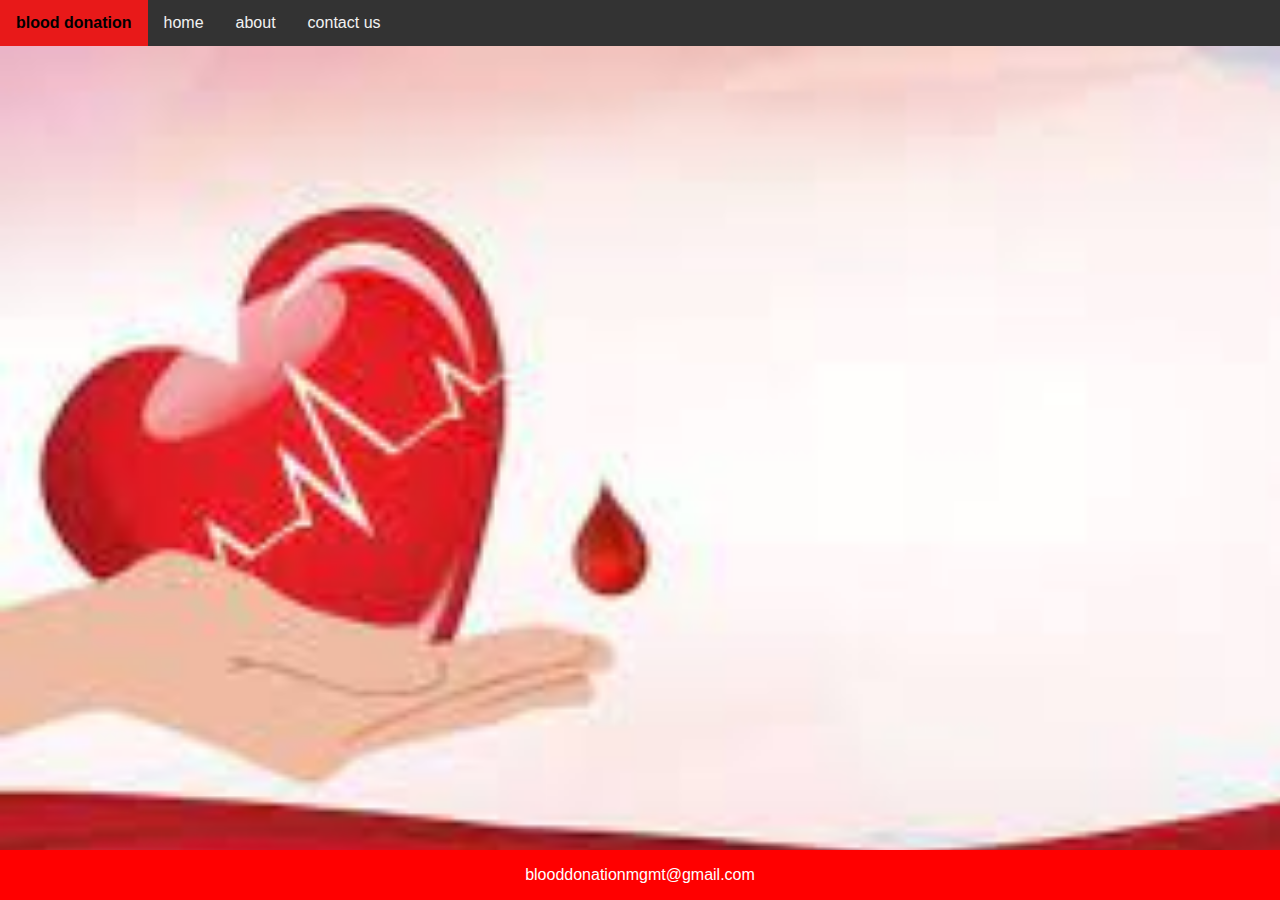
==== original/Login.html @ 364d9878 "sdasdasd" ====
<!DOCTYPE html>
<html lang="en">
<head>  <link rel="stylesheet" href="https://cdnjs.cloudflare.com/ajax/libs/font-awesome/6.5.1/css/all.min.css"
   integrity="sha512-DTOQO9RWCH3ppGqcWaEA1BIZOC6xxalwEsw9c2QQeAIftl+Vegovlnee1c9QX4TctnWMn13TZye+giMm8e2LwA=="
    crossorigin="anonymous" referrerpolicy="no-referrer" />
     <link rel="stylesheet" href="login.css">  
<title>CSS Template</title>
<meta charset="utf-8">
<meta name="viewport" content="width=device-width, initial-scale=1">
<style>
* {
  box-sizing: border-box;
  font-family: Arial, Helvetica, sans-serif;
}

body {
  margin: 0;
  font-family: Arial, Helvetica, sans-serif;
}

/* Style the top navigation bar */
.topnav {
  overflow: hidden;
  background-color: #333;
}

/* Style the topnav links */
.topnav a {
  float: left;
  display: block;
  color: #f2f2f2;
  text-align: center;
  padding: 14px 16px;
  text-decoration: none;
}

/* Change color on hover */
.topnav a:hover {
  background-color: #e81919;
  color: black;
}

/* Style the content */
.content {
  background-color: #ddd;
  padding: 0px;
height

  
}


body {
  background-image: url("[data-uri]");
  background-repeat: no-repeat;
  background-attachment: fixed;
  background-size: cover;
}
/* Style the footer */
.footer {
  position: fixed;
  left: 0;
  bottom: 0;
  width: 100%;
  background-color: red;
  color: white;
  text-align: center;
}

</style>
</head>
<body>

<div class="topnav">
<a><b>blood donation</b></a>

  <a href="#">home</a>
  <a href="#">about</a>
  <a href="login.css.html">contact us</a>
  
  
 <div class="socialIcons">

                <a href="stylesheet.css"><i class="fa-brands fa-instagram"></i></a>
                <a href="stylesheet.css"><i class="fa-brands fa-facebook"></i></a>
      </div>
</div>

<div class="content">
  
</div>

<div class="footer">
  <p>blooddonationmgmt@gmail.com</p>
</div>

</body>
</html>
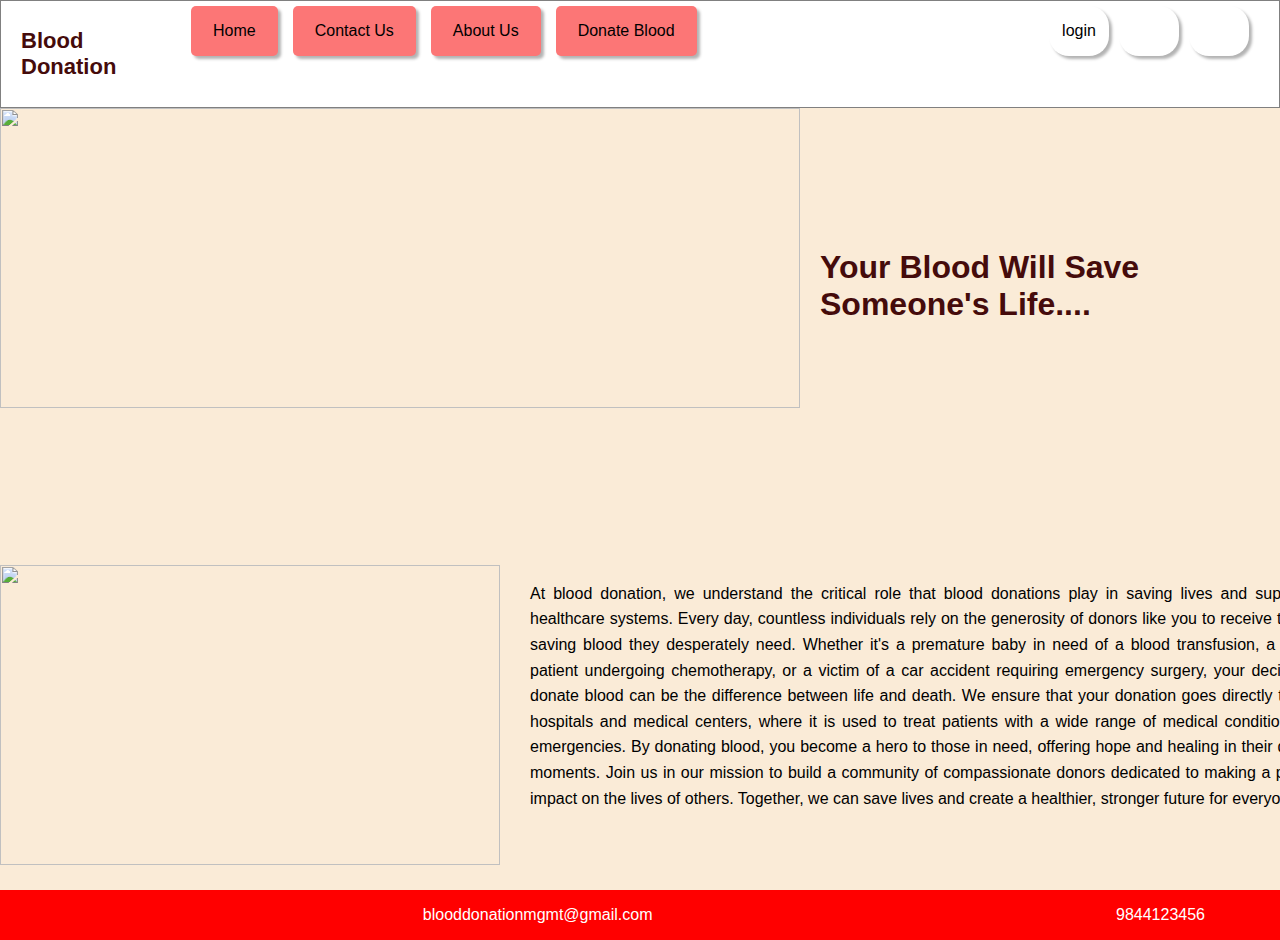
==== commit d1673f5a: "commit" ====
--- a/original/Login.html
+++ b/original/Login.html
@@ -4,95 +4,76 @@
    integrity="sha512-DTOQO9RWCH3ppGqcWaEA1BIZOC6xxalwEsw9c2QQeAIftl+Vegovlnee1c9QX4TctnWMn13TZye+giMm8e2LwA=="
     crossorigin="anonymous" referrerpolicy="no-referrer" />
      <link rel="stylesheet" href="login.css">  
+     <link rel="stylesheet" href="login1.css">  
+     <link rel="stylesheet" href="feedback.html">  
 <title>CSS Template</title>
 <meta charset="utf-8">
 <meta name="viewport" content="width=device-width, initial-scale=1">
 <style>
-* {
-  box-sizing: border-box;
-  font-family: Arial, Helvetica, sans-serif;
-}
 
-body {
-  margin: 0;
-  font-family: Arial, Helvetica, sans-serif;
-}
-
-/* Style the top navigation bar */
-.topnav {
-  overflow: hidden;
-  background-color: #333;
-}
-
-/* Style the topnav links */
-.topnav a {
-  float: left;
-  display: block;
-  color: #f2f2f2;
-  text-align: center;
-  padding: 14px 16px;
-  text-decoration: none;
-}
-
-/* Change color on hover */
-.topnav a:hover {
-  background-color: #e81919;
-  color: black;
-}
-
-/* Style the content */
-.content {
-  background-color: #ddd;
-  padding: 0px;
-height
-
-  
-}
-
-
-body {
-  background-image: url("[data-uri]");
-  background-repeat: no-repeat;
-  background-attachment: fixed;
-  background-size: cover;
-}
-/* Style the footer */
-.footer {
-  position: fixed;
-  left: 0;
-  bottom: 0;
-  width: 100%;
-  background-color: red;
-  color: white;
-  text-align: center;
-}
 
 </style>
 </head>
 <body>
 
 <div class="topnav">
-<a><b>blood donation</b></a>
+<p class="blood-donation">Blood Donation</p>
+ 
+    <button class="home"><a href="#">Home</a></button> 
+ 
+    <button class="contact-us">
+     <a href="feedback.html">Contact Us</a> </button> 
+    <button class="about-us"><a href="aboutus.html">About Us</a> </button>
+       
+     
+       <button type="submit" class="loginbtn"> 
+       <a href="donation.html"> Donate Blood    </a> </button>
+ 
+ 
+ 
+ <div class="socialIcons">
+  <div class="login">login</div>
 
-  <a href="#">home</a>
-  <a href="#">about</a>
-  <a href="login.css.html">contact us</a>
-  
-  
- <div class="socialIcons">
-
-                <a href="stylesheet.css"><i class="fa-brands fa-instagram"></i></a>
-                <a href="stylesheet.css"><i class="fa-brands fa-facebook"></i></a>
+               <buttton class="insta-icon"> <a href ="stylesheet.css"><i  class="fa-brands fa-instagram "></i> </a></buttton>
+                <button class="facebook-icon"><a href="stylesheet.css"><i class="fa-brands fa-facebook"></i></a></button>
       </div>
 </div>
 
+</div>
 <div class="content">
+ 
+
   
+  
+<div class="content-top">
+   <div class="pic1">
+    <img class="hands-pic" src="https://images.ctfassets.net/h8qzhh7m9m8u/2pE4sfQSddMXzThIxLuZUh/10408032f3d68e993c209780fe51556c/2100x1200_blood-donor.jpg">
+
+   </div>
+
+
+
+<div class="button-left"><h1>Your Blood Will Save Someone's Life....</h1>
+ 
+</div>
+</div>
+<div class="content-middle">
+  <div class="mid-pic">
+    <img class="pic-2" src="https://t4.ftcdn.net/jpg/02/21/47/99/360_F_221479946_2yUmWRmVPBka6d4zcXbBhJbRra8WcpQV.jpg">
+  </div>
+  <div class="mid-text">
+   <p class="mid-para" >
+
+At blood donation, we understand the critical role that blood donations play in saving lives and supporting healthcare systems. Every day, countless individuals rely on the generosity of donors like you to receive the life-saving blood they desperately need. Whether it's a premature baby in need of a blood transfusion, a cancer patient undergoing chemotherapy, or a victim of a car accident requiring emergency surgery, your decision to donate blood can be the difference between life and death. We ensure that your donation goes directly to local hospitals and medical centers, where it is used to treat patients with a wide range of medical conditions and emergencies. By donating blood, you become a hero to those in need, offering hope and healing in their darkest moments. Join us in our mission to build a community of compassionate donors dedicated to making a positive impact on the lives of others. Together, we can save lives and create a healthier, stronger future for everyone.
+   </p>
+  </div>
+</div>
+<div class="footer">
+  <div class="email"> <p>blooddonationmgmt@gmail.com</p></div>
+ <div class="phone-no">9844123456</div>
+</div>
 </div>
 
-<div class="footer">
-  <p>blooddonationmgmt@gmail.com</p>
-</div>
 
 </body>
 </html>
--- a/original/login.css
+++ b/original/login.css
@@ -0,0 +1,28 @@
+
+<html lang="en">
+<head>
+    <meta charset="UTF-8">
+    <meta name="viewport" content="width=device-width, initial-scale=1.0">
+    <link rel="stylesheet" href="Login.css">
+    <title>Login</title>
+</head>
+<body style="background-color:powderblue;">
+    <center><h1 ><i>  Contact Us</i> </h1> </center>   
+    <center>
+    <form>  
+       
+        <div class="container">   
+            <label>Firstname : </label>   
+            <input type="text" placeholder=" " name="fname" required>  <br><br>
+            <label>Lastname : </label>   
+            <input type="text" placeholder=" " name="lname" required> <br><br>
+            <label>MobileNo</label>
+            <input type="text" placeholder=" " name="contact no" required> <br><br>
+            <button type="submit" class="loginbtn"> Login</button>   
+            <button type="button" class="cancelbtn"> Cancel</button>   
+       
+        </div>   
+    </form>     
+</center>
+</body>
+</html>--- a/original/login1.css
+++ b/original/login1.css
@@ -0,0 +1,234 @@
+* {
+  box-sizing: border-box;
+  font-family: Arial, Helvetica, sans-serif;
+}
+
+body {
+  margin: 0;
+  font-family: Arial, Helvetica, sans-serif;
+}
+
+/* Style the top navigation bar */
+.topnav {
+display:flex;
+
+  margin-top:0px;
+  overflow: hidden;
+  background-color: white;
+  padding-top:5px;
+  padding-bottom:5px;
+  border-style:solid;
+  border-color:grey;
+  border-width:1px;
+
+
+}
+
+.socialIcons {
+  display:flex;
+  flex:1;
+  width:200px;
+  height:50px;
+  justify-content: end;
+
+  align-items: center;
+    padding: 0px 10px;
+    float: right;
+    background-color:white;
+    margin-right:20px;
+    margin-left:100px;
+}
+.insta-icon,.facebook-icon ,.login{
+  display: flex;
+  justify-content: center;
+  border:none;
+  background-color:white;
+  border-radius:20px;
+  box-shadow: 3px 3px 3px rgba(0,0,0,0.3);
+  cursor:pointer;
+  height:50px;
+  width:60px;
+  margin-left:10px;
+  border-color:grey;
+  border-width:1px;
+  align-items:center ;
+
+
+}
+
+i{
+  font-size:30px;
+}
+  
+ 
+
+
+
+
+
+/* Style the topnav links */
+.topnav a {
+  float: left;
+  display: flex;
+  align-items:center;
+  
+  color: black;
+  text-align: center;
+  padding: 14px 16px;
+  text-decoration: none;
+}
+.blood-donation{
+  display:flex;
+  width:150px;
+  font-size:22px;
+  font-weight:600;
+  color:#450b0b;
+  margin-left:20px;
+  margin-right:20px;
+  align-items: center;
+}
+
+/* Change color on hover */
+.topnav a:hover {
+
+  color: black;
+  padding:25px;
+  height:60px;
+}
+.home:active,.contact-us:active,.about-us:active,.loginbtn:active{
+ 
+  font-weight:600;
+}
+.home,.contact-us,.about-us,.donate,.loginbtn{
+  display:flex;
+  align-items: center;
+  background-color:rgb(252, 118, 118);
+  height:50px;
+  width:100x;
+  border:none;
+  border-radius:5px;
+  margin-right:15px;
+  font-size:16px;
+  box-shadow: 3px 3px 3px rgba(0,0,0,0.3);
+  cursor:pointer;
+  transition:padding 0.5s;
+}
+
+/* Style the content */
+.content {
+  background-color: antiquewhite;
+  padding: 0px;
+  display:flex;
+  flex-direction: column;
+
+
+
+  
+}
+.top-right {
+ 
+  top: 125px;
+  right: 20px;
+  color: maroon;
+  background-color:pink;
+  display:flex;
+
+  }
+    .content-top{
+      display:flex;
+     flex:1;
+      
+      width:100%;
+      height:300px;
+      background-color: antiquewhite;
+      color:#450b0b;
+    }
+
+.button-left{
+  display: flex;
+  flex:1;
+padding-top:100px;
+padding-bottom:100px;
+  
+  margin:20px 20px;
+  justify-content: center;
+  align-items: center;
+}
+.pic1{
+  display:flex;
+  flex:1;
+  max-width: 800px;
+  
+ 
+
+  
+}
+.hands-pic{
+  width:800px;
+  height:300px;
+}
+.content-middle{
+  display:flex;
+  
+  background-color:antiquewhite;
+ 
+  width:100%;
+  margin-top:100px;
+  margin-bottom:25px;
+}
+
+.mid-pic{
+  display:flex;
+  flex:1;
+  max-width: 800px;
+ 
+
+}
+.pic-2{
+  height:300px;
+  width:500px;
+}
+ .mid-text{
+  display:flex;
+ flex:1;
+padding-left:30px;
+margin-right: 30px;
+ }
+.mid-para{
+  width:800px;
+  font-size:16px;
+  line-height: 1.6;
+  text-align:justify;
+}
+/* Style the footer */
+.footer {
+  
+ display:flex;
+ flex:1;
+
+  
+  width: 100%;
+  background-color: red;
+  color: white;
+  text-align: center;
+  
+}
+
+.button-left {
+ height: 50%;
+ width: 25%;
+
+}
+.email{
+  display:flex;
+  flex:1;
+  padding-left:100px;
+  justify-content: end;
+}
+.phone-no{
+  display:flex;
+  flex:1;
+  align-items: center;
+  justify-content: end;
+  padding-right:75px;
+}